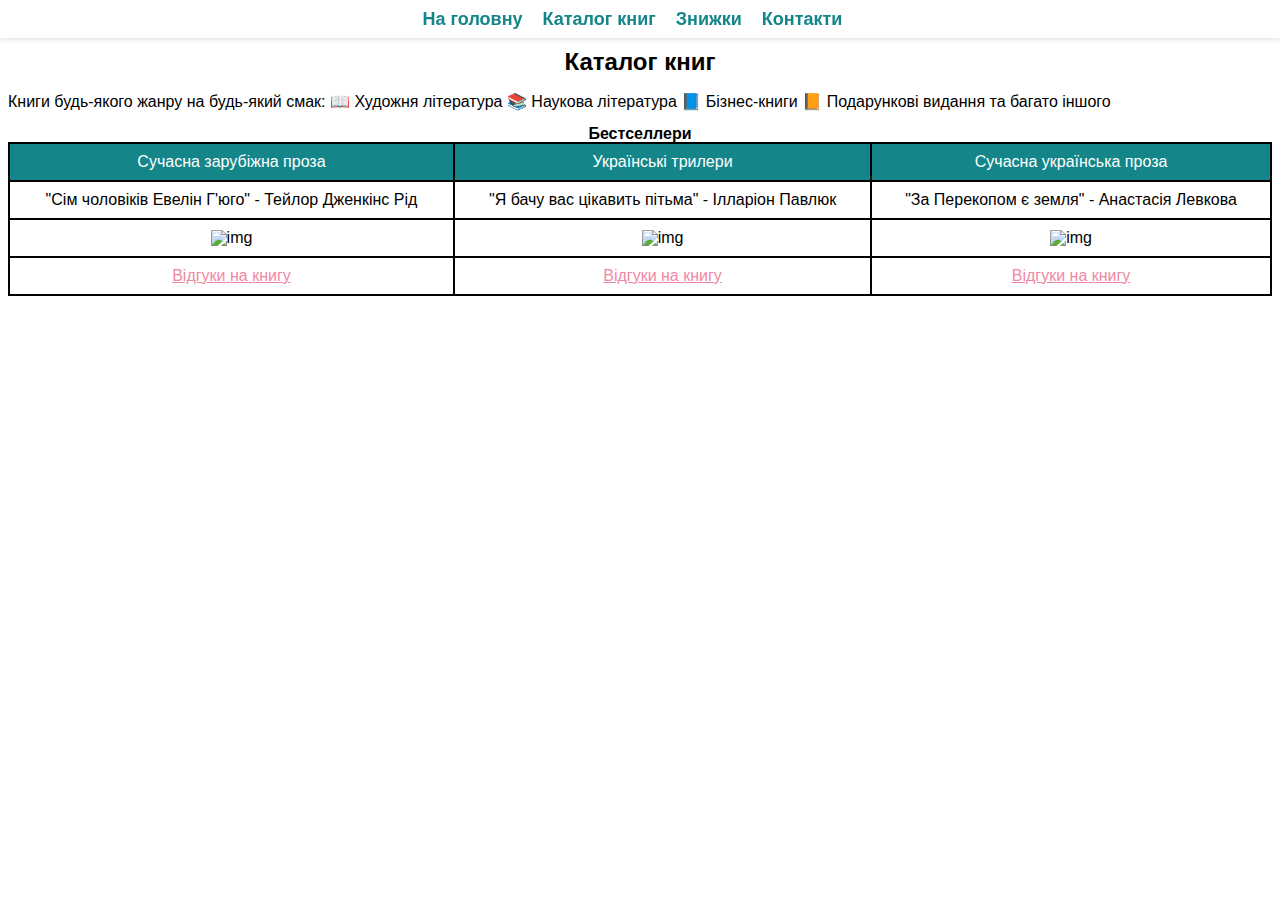
==== books.html @ f3a94a7e "lab5 task1" ====
<!DOCTYPE html>
<html lang="uk">
<head>
    <meta charset="UTF-8">
    <meta name="author" content="Veronika Slyvka">
    <meta name="viewport" content="width=device-width, initial-scale=1.0">
    <link rel="stylesheet" href="style.css">
    <title>Books</title>
</head>

<body>
    <nav>
        <ul>
            <li><a href="index.html">На головну</a></li>
            <li><a href="books.html">Каталог книг</a></li>
            <li><a href="discounts.html">Знижки</a></li>
            <li><a href="contacts.html">Контакти</a></li>
        </ul>
    </nav>

    <h2 class="first">Каталог книг</h2>
    <p>Книги будь-якого жанру на будь-який смак: 📖 Художня література 📚 Наукова література 📘 Бізнес-книги 📙 Подарункові видання та багато іншого  </p>

    <table >
        <caption><b>Бестселлери</b></caption>
        <tr class="bestsellers-table1">
            <td>Сучасна зарубіжна проза</td>
            <td>Українські трилери</td>
            <td>Сучасна українська проза</td>
        </tr>
        <tr>
            <td>"Сім чоловіків Евелін Г'юго" - Тейлор Дженкінс Рід </td>
            <td>"Я бачу вас цікавить пітьма" - Ілларіон Павлюк</td>
            <td>"За Перекопом є земля" - Анастасія Левкова</td>
        </tr>
        <tr>
            <td> <img width="150px" src="./Images/book1.webp" alt="img"></td>
            <td> <img width="150px" src="./Images/book2.webp" alt="img"></td>
            <td> <img width="150px" src="./Images/book3.webp" alt="img"></td>
        </tr>
        <tr>
            <td> <a href="https://book-ye.com.ua/catalog/suchasna-zarubizhna-proza/sim-cholovikiv-evelin-g-yugo-m-yaka-obkladynka/#reviews-block" target="_blank">Відгуки на книгу</a></td>
            <td><a href="https://book-ye.com.ua/catalog/suchasna-ukrayinska-proza/ya-bachu-vas-tsikavyt-pitma/#reviews-block" target="_blank" >Відгуки на книгу</a></td>
            <td><a href="https://book-ye.com.ua/catalog/suchasna-ukrayinska-proza/za-perekopom-ye-zemlya/?q=%D0%B7%D0%B0%20%D0%BF%D0%B5%D1%80%D0%B5%D0%BA%D0%BE%D0%BF%D0%BE%D0%BC#reviews-block" target="_blank">Відгуки на книгу</a></td>
            
        </tr>

    </table>
    
    <script>
        alert("Не знайшли книжку яку шукали? Можете написати нам назву книги і ми додамо її найближчим часом в каталог!");
        let answer = confirm("Бажаєте написати назву бажаної книги?");
        if (answer)  {
            prompt("Напишіть назву книги і за можливості автора.");
        }
    </script>

     
</body>
</html>
---- style.css ----
body {
    background-color: #ffffff;
    font-size: 16px;
    font-family: Arial, sans-serif;
    text-decoration: none;
    line-height: 1;
    text-align: left;
}

.first{
    margin-top: 50px;
}

h1, h2, h3 {
    color: #000000;
    font-family: Arial, sans-serif !important;
    text-align: center;
}

h1 {
    font-size: 2em;
    font-family: Impact, Haettenschweiler, 'Arial Narrow Bold', sans-serif;
}

h2 {
    font-size: 1.5em;
    font-family: Impact, Haettenschweiler, 'Arial Narrow Bold', sans-serif;
}

h3 {
    font-size: 1.3em;
    font-family: Impact, Haettenschweiler, 'Arial Narrow Bold', sans-serif;
}

nav {
    position: fixed;
    top: 0;
    left: 0;
    width: 100%;
    background-color: white; 
    padding: 10px 0;
    box-shadow: 0 2px 5px rgba(0, 0, 0, 0.1);     
}

nav > ul {  /*дочірній селектор */
    list-style: none;
    padding: 0;
    margin: 0;
    text-align: center;
}

nav ul li {         
    display: inline;
    margin-right: 15px;
}

nav ul li a {    /*контексний селектор */
    text-decoration: none;
    font-size: 18px;
    color: #148689;
    font-weight: bold;
}

.main-text a {  /*контексний селектор */
    color: red;
    font-weight: bold;
}

a {
    color: #ef88a4;
    text-decoration: underline;
}

a:hover {   /*наведений курсор */
    color: rgb(204, 39, 110);
}

.main-text a:link {   /*не відвідані посилання */
    color: #ef88a4;
}

.main-text a:visited {  /*відвідані посилання*/
    color: #117477;
}

.main-text a:active { /*натиснуте посилання */
    color: rgb(42, 9, 23);
}


.main-text{
    font-size: 16px; 
    color: #5f5d5b; 
    text-decoration: overline;
    line-height: 1.5; 
    text-align: center;
}

span{
    font-weight: bold;
}

#facts{
    color: #733b02; 
    text-decoration: none;
    line-height: 1.5; 
    text-align: left;
}

table {
    width: 100%;
    border-collapse: collapse;
}

td, th {
    border: 2px solid black; 
    padding: 10px;
    text-align: center; 
}

th {
    background-color: #148689;
    color: white;
}

.bestsellers-table1{
    background-color: #148689;
    color: white;
}

.bestsellers-table2{
    text-align: center; 
    background-color: #b3cccd;
}

p + ul{    /*сусідній селектор */
    list-style-type: square;
}

ul, ol {
    font-family: Arial, sans-serif;
    font-size: 18px;
    color: #333;
    margin-left: 20px;
}

dl {
    font-family: Arial, sans-serif;
    background-color: #f4f4f4;
    padding: 10px;
    border-radius: 5px;
}

dt {
    font-weight: bold;
    color: #148689;
}

dd {
    margin-left: 20px;
    color: #555;
}

.relative{
    position: relative;
    top: 20px;
    left: 200px;
}

.float{
    float: right; 
}

.sale{
    text-align: center;
    font-size: 19px;
}

.ababalamaga :first-child{
    color:  #93314b;
}

#phone::after {
    content: "📞";
}

.before{
    list-style: none;
}

.before li::before{
    content: "📖 ";
    font-size: 1.2em; 
}
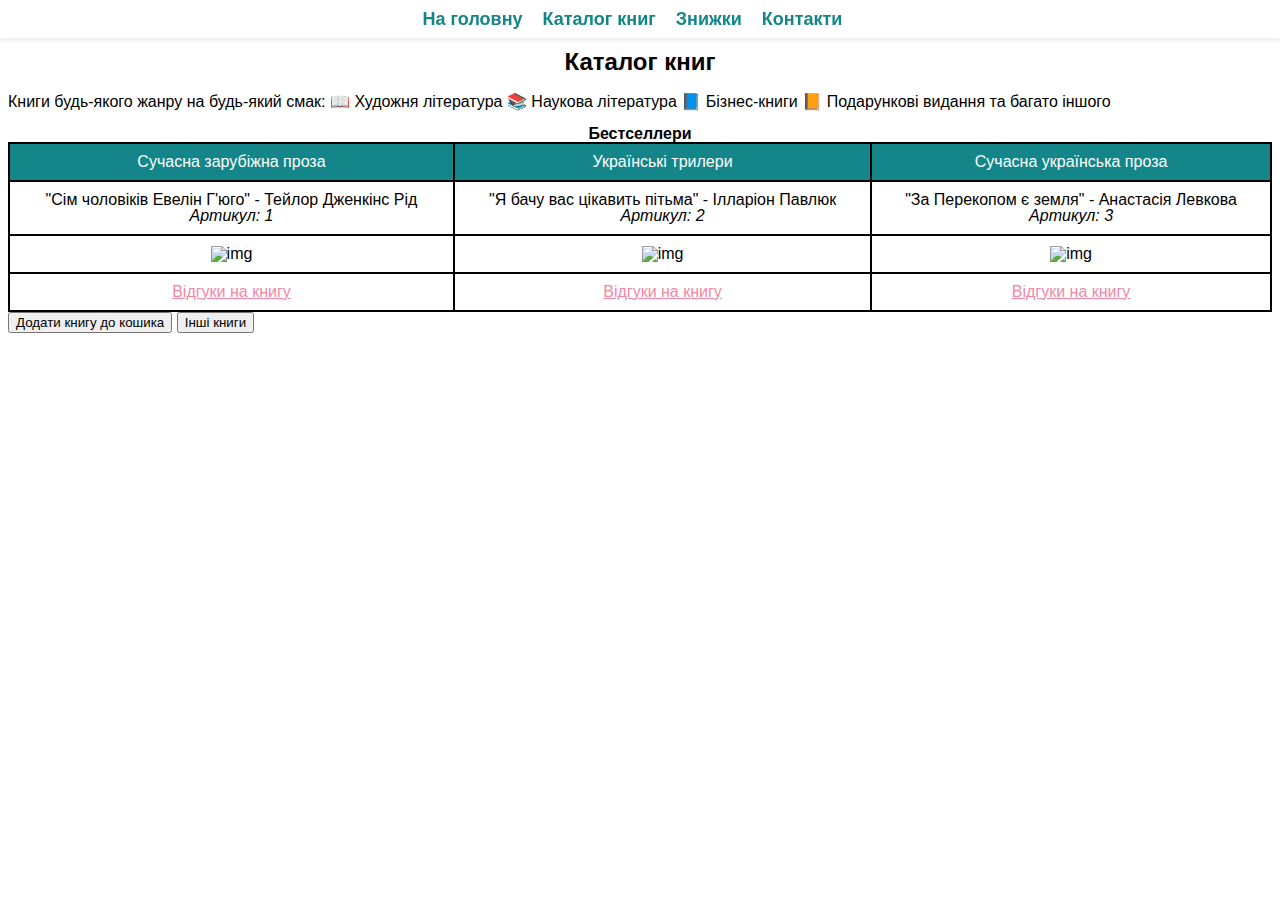
==== commit b7eba4cd: "lab5 dialog" ====
--- a/books.html
+++ b/books.html
@@ -29,9 +29,9 @@
             <td>Сучасна українська проза</td>
         </tr>
         <tr>
-            <td>"Сім чоловіків Евелін Г'юго" - Тейлор Дженкінс Рід </td>
-            <td>"Я бачу вас цікавить пітьма" - Ілларіон Павлюк</td>
-            <td>"За Перекопом є земля" - Анастасія Левкова</td>
+            <td>"Сім чоловіків Евелін Г'юго" - Тейлор Дженкінс Рід <br><i>Артикул: 1</i></td>
+            <td>"Я бачу вас цікавить пітьма" - Ілларіон Павлюк <br><i>Артикул: 2</i></td>
+            <td>"За Перекопом є земля" - Анастасія Левкова <br><i>Артикул: 3</i></td>
         </tr>
         <tr>
             <td> <img width="150px" src="./Images/book1.webp" alt="img"></td>
@@ -46,15 +46,22 @@
         </tr>
 
     </table>
+
+    <button onclick="dialog()">Додати книгу до кошика</button>
+    <button onclick="suggestBook()">Інші книги</button>
     
     <script>
-        alert("Не знайшли книжку яку шукали? Можете написати нам назву книги і ми додамо її найближчим часом в каталог!");
-        let answer = confirm("Бажаєте написати назву бажаної книги?");
-        if (answer)  {
-            prompt("Напишіть назву книги і за можливості автора.");
+        function suggestBook() {
+            alert("Не знайшли книжку яку шукали? Можете написати нам назву книги і ми додамо її найближчим часом в каталог!");
+            let answer = confirm("Бажаєте написати назву бажаної книги?");
+            if (answer)  {
+                prompt("Напишіть назву книги і за можливості автора.");
+            }
         }
-    </script>
+    </script>    
 
+    <script src="./script5.js"></script>
      
+
 </body>
 </html>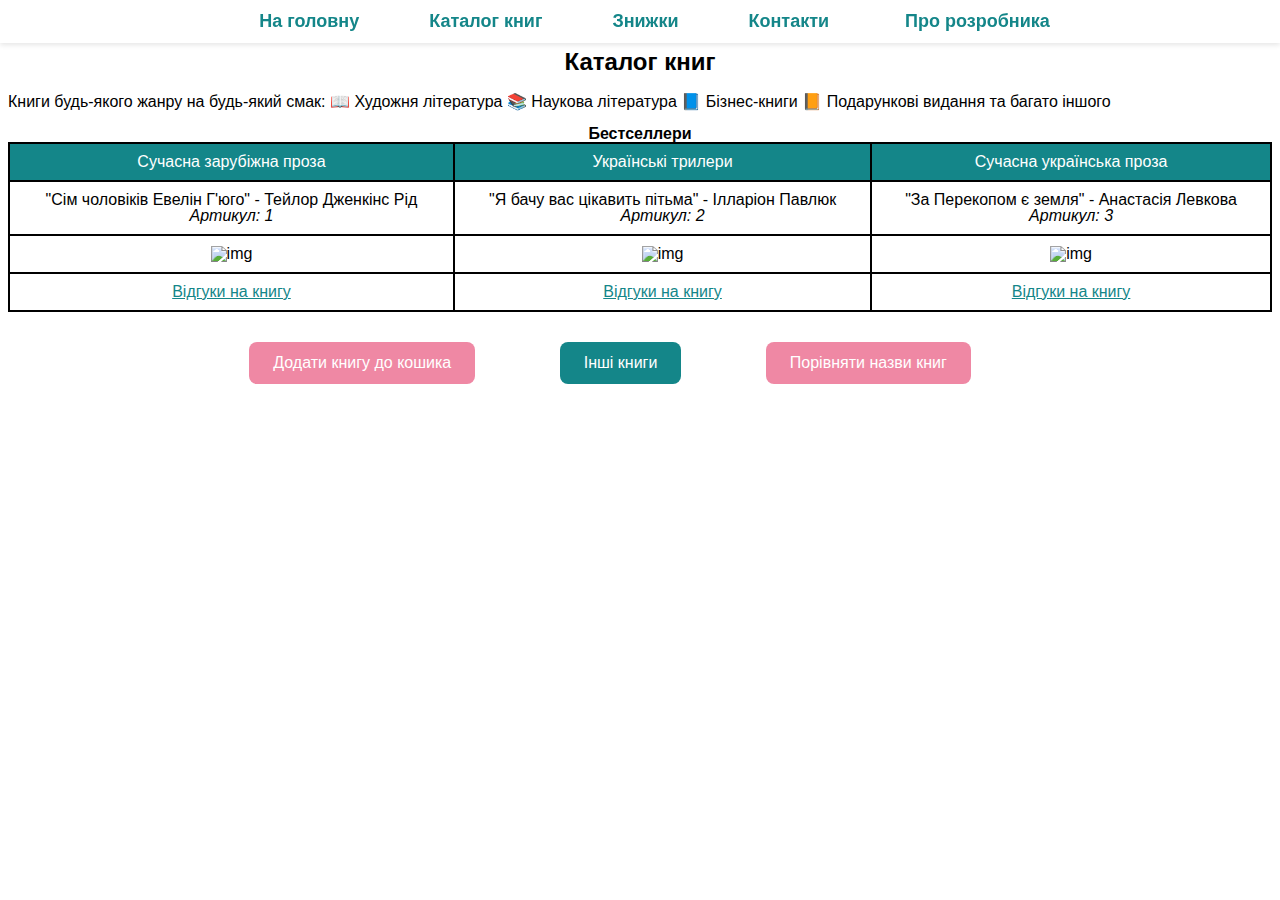
==== commit b4ebccf5: "lab6 task1" ====
--- a/books.html
+++ b/books.html
@@ -15,6 +15,7 @@
             <li><a href="books.html">Каталог книг</a></li>
             <li><a href="discounts.html">Знижки</a></li>
             <li><a href="contacts.html">Контакти</a></li>
+            <li><button onclick="information('Сливка', 'Вероніка')" class="nav-button">Про розробника</button></li>
         </ul>
     </nav>
 
@@ -47,13 +48,17 @@
 
     </table>
 
-    <button onclick="dialog()">Додати книгу до кошика</button>
-    <button onclick="suggestBook()">Інші книги</button>
+    <div class="book-buttons">
+        <button class="book-button1" onclick="dialog()">Додати книгу до кошика</button>
+        <button class="book-button2" onclick="suggestBook()">Інші книги</button>
+        <button class="book-button1" onclick="compareBooks()">Порівняти назви книг</button>
+    </div>
+    
     
     <script>
         function suggestBook() {
             alert("Не знайшли книжку яку шукали? Можете написати нам назву книги і ми додамо її найближчим часом в каталог!");
-            let answer = confirm("Бажаєте написати назву бажаної книги?");
+            let answer = confirm("Хочете написати назву бажаної книги?");
             if (answer)  {
                 prompt("Напишіть назву книги і за можливості автора.");
             }
--- a/style.css
+++ b/style.css
@@ -52,6 +52,7 @@
 nav ul li {         
     display: inline;
     margin-right: 15px;
+    padding-left: 50px;
 }
 
 nav ul li a {    /*контексний селектор */
@@ -128,6 +129,10 @@
     color: white;
 }
 
+table td a{
+    color: #148689;
+}
+
 .bestsellers-table2{
     text-align: center; 
     background-color: #b3cccd;
@@ -192,3 +197,47 @@
     content: "📖 ";
     font-size: 1.2em; 
 }
+
+.book-buttons {
+    text-align: center;
+    margin-top: 20px;
+}
+
+.book-button1 {
+    background-color: #ef88a4;
+    color: white;
+    font-size: 16px;
+    font-family: Arial, sans-serif;
+    padding: 12px 24px;
+    border: none;
+    border-radius: 8px;
+    margin: 10px;
+    cursor: pointer;
+    margin-right: 70px;
+}
+
+.book-button2 {
+    background-color: #148689;
+    color: white;
+    font-size: 16px;
+    font-family: Arial, sans-serif;
+    padding: 12px 24px;
+    border: none;
+    border-radius: 8px;
+    margin: 10px;
+    cursor: pointer;
+    margin-right: 70px;
+}
+
+.nav-button {
+    background: none;
+    border: none;
+    font-size: 18px;
+    color: #148689;
+    font-weight: bold;
+    cursor: pointer;
+}
+
+.nav-button:hover {
+    color: rgb(204, 39, 110);
+}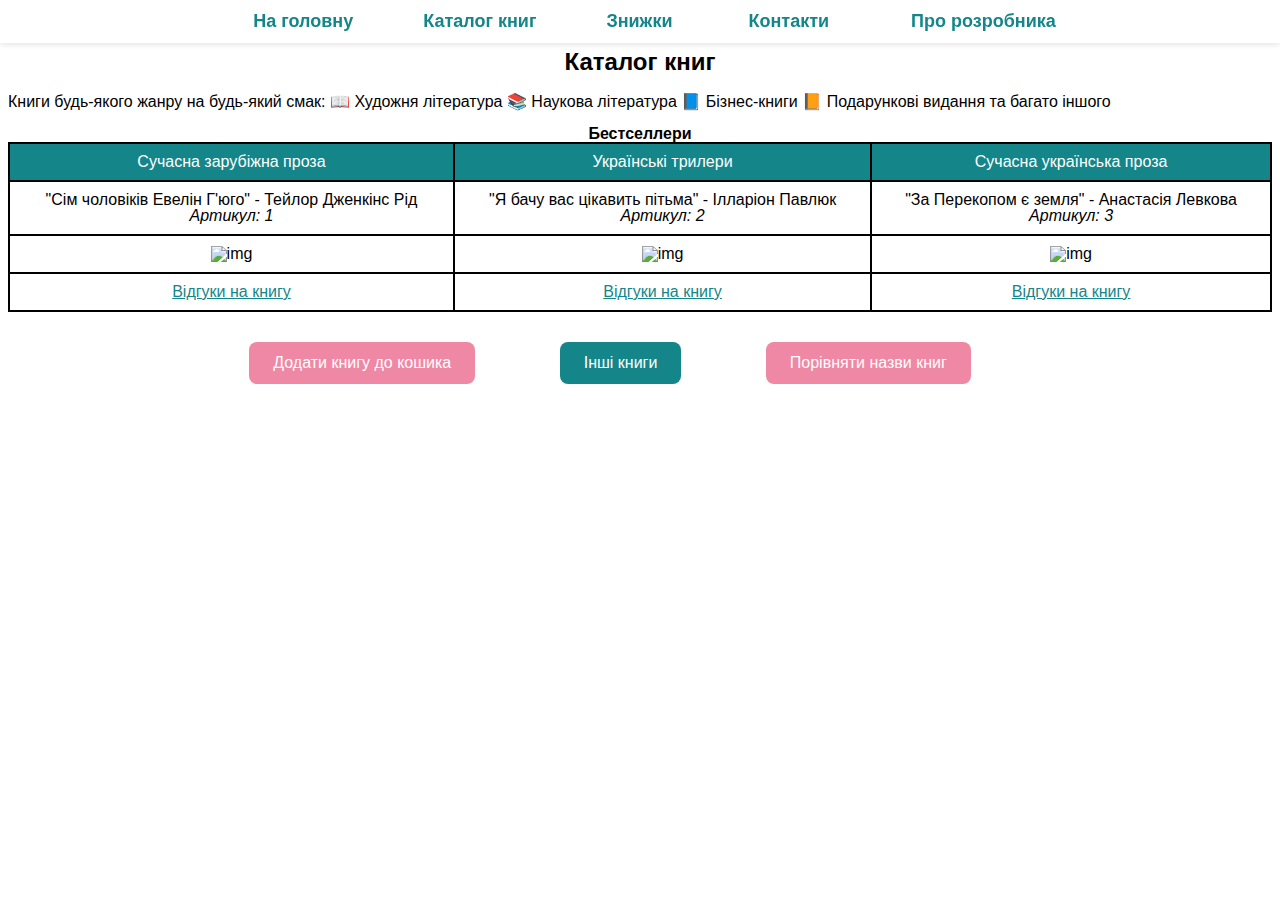
==== commit 1e6fc22c: "lab6 task2" ====
--- a/books.html
+++ b/books.html
@@ -14,7 +14,7 @@
             <li><a href="index.html">На головну</a></li>
             <li><a href="books.html">Каталог книг</a></li>
             <li><a href="discounts.html">Знижки</a></li>
-            <li><a href="contacts.html">Контакти</a></li>
+            <li><button onclick="changeLocation()" class="nav-button">Контакти</button></li>
             <li><button onclick="information('Сливка', 'Вероніка')" class="nav-button">Про розробника</button></li>
         </ul>
     </nav>
@@ -65,7 +65,7 @@
         }
     </script>    
 
-    <script src="./script5.js"></script>
+    <script src="./script6.js"></script>
      
 
 </body>
--- a/style.css
+++ b/style.css
@@ -240,4 +240,12 @@
 
 .nav-button:hover {
     color: rgb(204, 39, 110);
-}+}
+
+.button-background{
+    font-size: 15px;
+    margin-top: 30px;
+    font-family: Arial, sans-serif;
+    cursor: pointer;
+    text-align: center;
+}
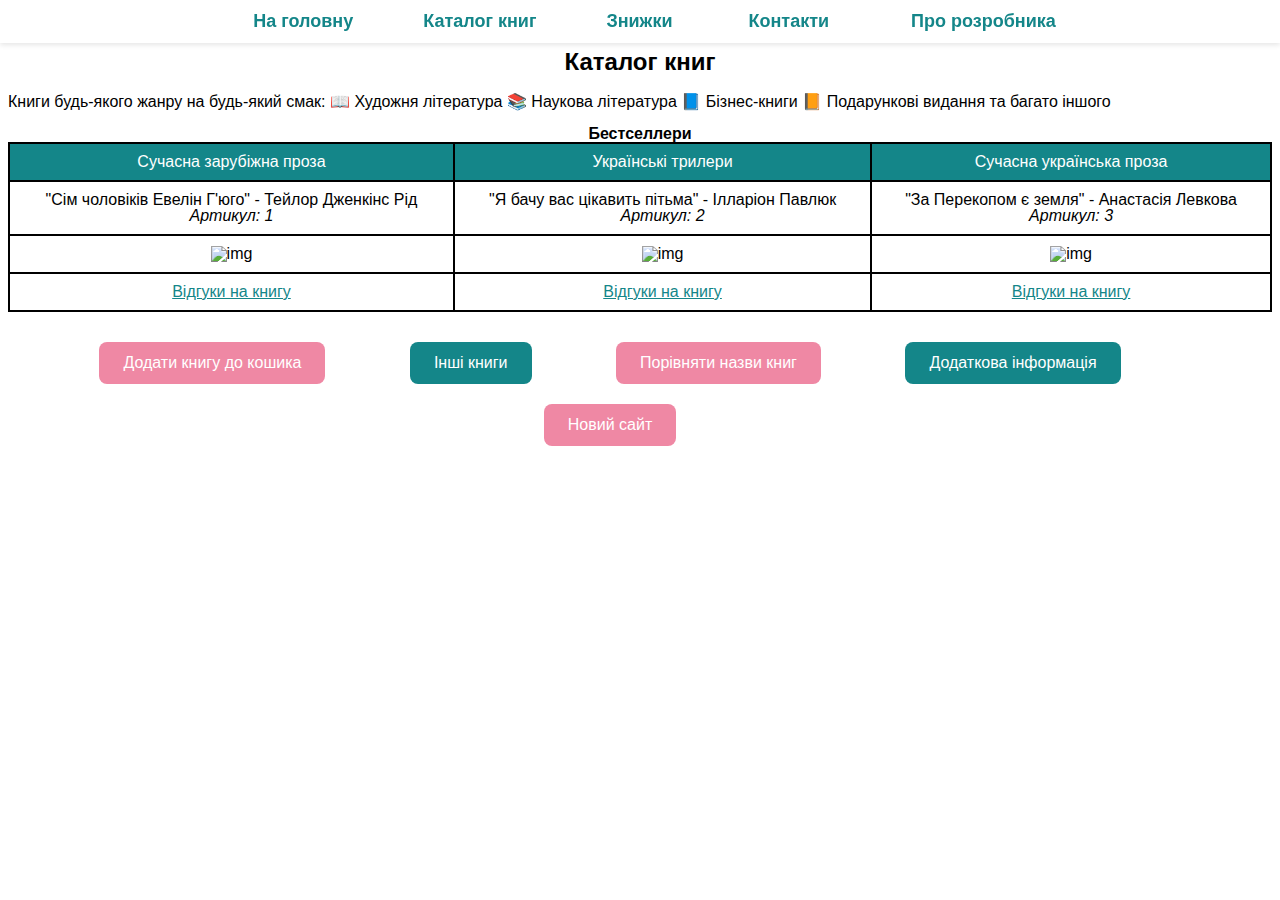
==== commit 9ad55580: "lab6 all" ====
--- a/books.html
+++ b/books.html
@@ -19,7 +19,7 @@
         </ul>
     </nav>
 
-    <h2 class="first">Каталог книг</h2>
+    <h2 class="first" id="catalog">Каталог книг</h2>
     <p>Книги будь-якого жанру на будь-який смак: 📖 Художня література 📚 Наукова література 📘 Бізнес-книги 📙 Подарункові видання та багато іншого  </p>
 
     <table >
@@ -52,6 +52,8 @@
         <button class="book-button1" onclick="dialog()">Додати книгу до кошика</button>
         <button class="book-button2" onclick="suggestBook()">Інші книги</button>
         <button class="book-button1" onclick="compareBooks()">Порівняти назви книг</button>
+        <button class="book-button2" onclick="informationBooks()">Додаткова інформація</button>
+        <button class="book-button1" onclick="newBooks()">Новий сайт</button>
     </div>
     
     
